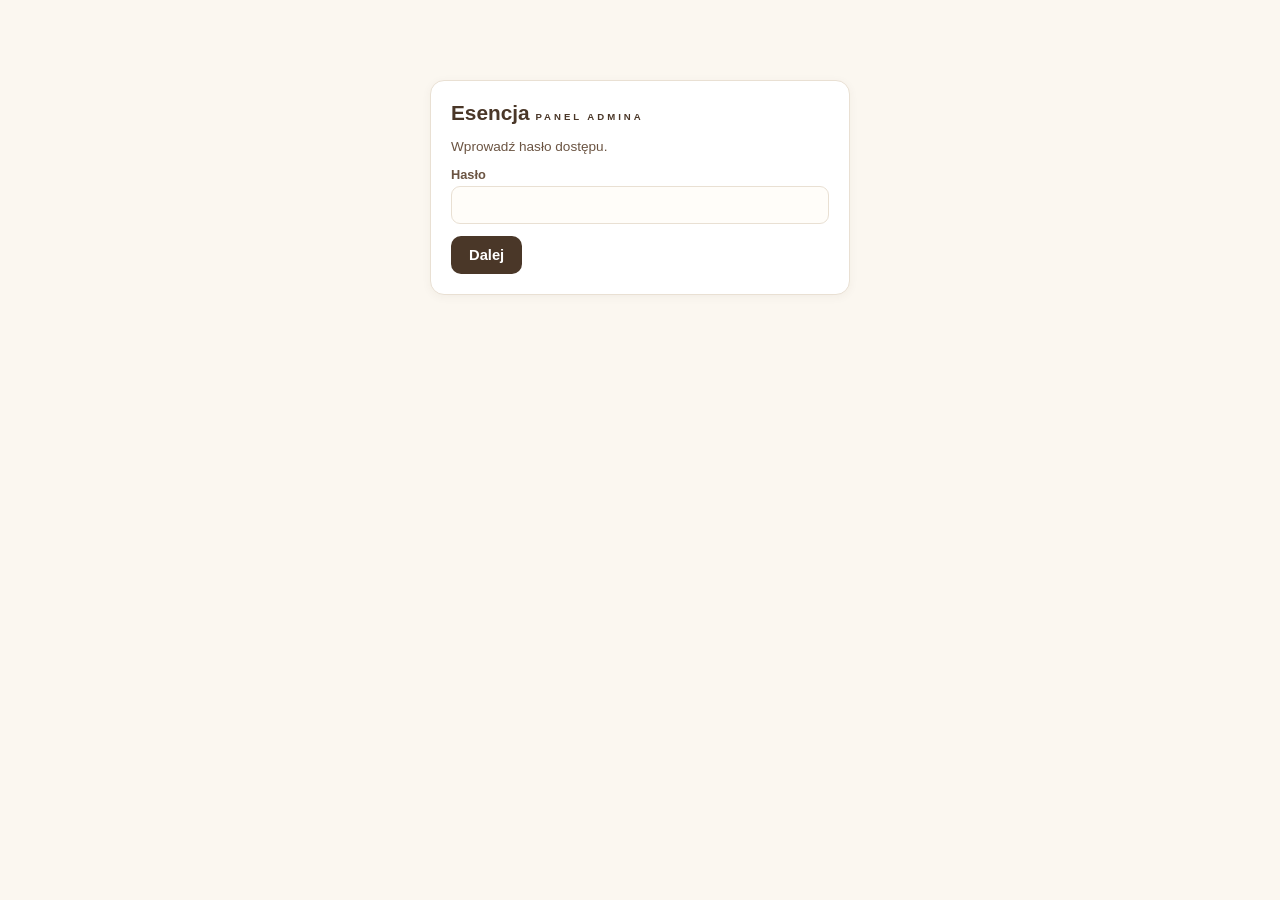
==== admin/index.html @ be460c95 "Add /admin panel (product editor via GitHub token + password gate + orders/stats tabs); block /admin" ====
<!DOCTYPE html>
<html lang="pl">
<head>
<meta charset="UTF-8">
<meta name="viewport" content="width=device-width, initial-scale=1">
<meta name="robots" content="noindex, nofollow">
<title>Panel administracyjny — Esencja Pet Care</title>
<style>
  :root{--cream:#FBF7F0;--card:#fff;--brown:#4A3728;--brown2:#6b5442;--line:#e9e0d3;--accent:#8a6d4f;--ok:#2e7d52;--bad:#b3402f;}
  *{box-sizing:border-box}
  body{margin:0;font-family:-apple-system,Segoe UI,Roboto,Lato,sans-serif;background:var(--cream);color:var(--brown);}
  header{background:var(--brown);color:#fff;padding:14px 22px;display:flex;align-items:center;gap:16px;flex-wrap:wrap}
  header .logo{font-weight:800;font-size:1.15rem;letter-spacing:.5px}
  header .logo small{display:block;font-size:.6rem;letter-spacing:3px;opacity:.8}
  .tabs{display:flex;gap:6px;flex-wrap:wrap;margin-left:auto}
  .tabs button{background:transparent;color:#fff;border:1px solid rgba(255,255,255,.3);padding:8px 14px;border-radius:8px;cursor:pointer;font-size:.9rem}
  .tabs button.active{background:#fff;color:var(--brown);font-weight:700}
  main{max-width:1080px;margin:24px auto;padding:0 18px}
  .card{background:var(--card);border:1px solid var(--line);border-radius:14px;padding:20px;margin-bottom:18px;box-shadow:0 2px 10px rgba(74,55,40,.05)}
  h1{font-size:1.4rem;margin:.2em 0}
  h2{font-size:1.15rem;margin:.2em 0 .6em}
  label{display:block;font-size:.8rem;font-weight:700;margin:10px 0 4px;color:var(--brown2)}
  input,textarea,select{width:100%;padding:10px 12px;border:1px solid var(--line);border-radius:9px;font-size:.92rem;font-family:inherit;background:#fffdf9}
  textarea{resize:vertical}
  .btn{background:var(--brown);color:#fff;border:0;padding:11px 18px;border-radius:10px;cursor:pointer;font-weight:700;font-size:.92rem}
  .btn.sec{background:#fff;color:var(--brown);border:1px solid var(--brown)}
  .btn.bad{background:var(--bad)}
  .btn.sm{padding:7px 12px;font-size:.82rem}
  .btn:disabled{opacity:.5;cursor:default}
  .row{display:flex;gap:10px;flex-wrap:wrap;align-items:center}
  .grid2{display:grid;grid-template-columns:1fr 1fr;gap:12px}
  .muted{color:var(--brown2);font-size:.85rem}
  .plist{display:grid;grid-template-columns:repeat(auto-fill,minmax(300px,1fr));gap:12px;margin-top:12px}
  .pitem{border:1px solid var(--line);border-radius:12px;padding:12px;display:flex;gap:12px;background:#fffdf9}
  .pitem img{width:64px;height:64px;object-fit:cover;border-radius:8px;background:#f0e9dd}
  .pitem .pname{font-weight:700}
  .pill{display:inline-block;font-size:.7rem;background:#efe7d9;color:var(--brown2);padding:2px 8px;border-radius:20px;margin-right:4px}
  .toast{position:fixed;bottom:20px;left:50%;transform:translateX(-50%);background:var(--brown);color:#fff;padding:12px 18px;border-radius:10px;opacity:0;transition:.3s;pointer-events:none;max-width:90%;z-index:99}
  .toast.show{opacity:1}
  .toast.bad{background:var(--bad)}
  .modal{position:fixed;inset:0;background:rgba(40,28,18,.55);display:none;align-items:flex-start;justify-content:center;padding:24px;overflow:auto;z-index:50}
  .modal.show{display:flex}
  .modal .card{max-width:640px;width:100%;margin-top:20px}
  iframe{width:100%;height:640px;border:1px solid var(--line);border-radius:12px;background:#fff}
  code{background:#efe7d9;padding:2px 6px;border-radius:5px;font-size:.85rem}
  .hidden{display:none}
  ol{padding-left:20px}li{margin:6px 0}
</style>
</head>
<body>

<!-- ===== GATE ===== -->
<div id="gate" class="card" style="max-width:420px;margin:80px auto">
  <div class="logo" style="color:var(--brown);font-weight:800;font-size:1.3rem">Esencja <small style="letter-spacing:3px;font-size:.6rem">PANEL ADMINA</small></div>
  <p class="muted">Wprowadź hasło dostępu.</p>
  <label>Hasło</label>
  <input id="gatePw" type="password" onkeydown="if(event.key==='Enter')doGate()" autocomplete="off">
  <div class="row" style="margin-top:12px"><button class="btn" onclick="doGate()">Dalej</button><span class="muted" id="gateMsg"></span></div>
</div>

<!-- ===== LOGIN ===== -->
<div id="login" class="card hidden" style="max-width:520px;margin:60px auto">
  <div class="logo" style="color:var(--brown);font-weight:800;font-size:1.3rem">Esencja <small style="letter-spacing:3px;font-size:.6rem">PANEL ADMINA</small></div>
  <p class="muted">Zaloguj się swoim tokenem GitHub, aby zarządzać produktami. Token zapisuje się tylko w tej przeglądarce.</p>
  <label>GitHub token</label>
  <input id="tokenInput" type="password" placeholder="github_pat_..." autocomplete="off">
  <div class="row" style="margin-top:12px">
    <button class="btn" onclick="doLogin()">Zaloguj</button>
    <span class="muted" id="loginMsg"></span>
  </div>
  <details style="margin-top:14px"><summary class="muted" style="cursor:pointer">Jak utworzyć token?</summary>
    <ol class="muted">
      <li>GitHub → Settings → Developer settings → <b>Fine-grained tokens</b> → Generate new token.</li>
      <li>Repository access → Only select repositories → <b>hedinrakot89/esencjapetcare</b>.</li>
      <li>Permissions → Repository → <b>Contents: Read and write</b>.</li>
      <li>Skopiuj token i wklej powyżej.</li>
    </ol>
  </details>
</div>

<!-- ===== APP ===== -->
<div id="app" class="hidden">
<header>
  <div class="logo">Esencja <small>PANEL ADMINA</small></div>
  <div class="tabs">
    <button data-tab="produkty" class="active" onclick="tab('produkty')">Produkty</button>
    <button data-tab="zamowienia" onclick="tab('zamowienia')">Zamówienia</button>
    <button data-tab="statystyka" onclick="tab('statystyka')">Statystyka</button>
    <button data-tab="ustawienia" onclick="tab('ustawienia')">Ustawienia</button>
    <button onclick="logout()">Wyloguj</button>
  </div>
</header>
<main>

  <!-- PRODUKTY -->
  <section id="tab-produkty">
    <div class="card">
      <div class="row" style="justify-content:space-between">
        <h1 style="margin:0">Produkty</h1>
        <div class="row">
          <button class="btn sec sm" onclick="loadProducts()">Odśwież z GitHub</button>
          <button class="btn sm" onclick="editProduct(null)">+ Dodaj produkt</button>
        </div>
      </div>
      <p class="muted" id="pStatus">Ładowanie…</p>
      <div id="pList" class="plist"></div>
      <div class="row" style="margin-top:16px">
        <button class="btn" id="publishBtn" onclick="publishProducts()">Opublikuj zmiany na stronie</button>
        <span class="muted">Zmiany trafiają na żywy sklep w ~1 minutę.</span>
      </div>
    </div>
  </section>

  <!-- ZAMÓWIENIA -->
  <section id="tab-zamowienia" class="hidden">
    <div class="card">
      <h1>Zamówienia i wiadomości</h1>
      <p class="muted">Wszystkie zgłoszenia z formularzy trafiają do arkusza Google. Wklej link do opublikowanego arkusza, aby zobaczyć listę tutaj.</p>
      <label>Link do arkusza Google (Publish to web / udostępniony)</label>
      <div class="row"><input id="sheetUrl" placeholder="https://docs.google.com/spreadsheets/d/.../pubhtml"><button class="btn sm" onclick="saveSheet()">Zapisz</button></div>
      <div id="sheetBox" style="margin-top:14px"></div>
    </div>
  </section>

  <!-- STATYSTYKA -->
  <section id="tab-statystyka" class="hidden">
    <div class="card">
      <h1>Statystyka odwiedzin</h1>
      <p class="muted">Licznik GoatCounter (darmowy). Wpisz swój kod (np. <code>esencjapetcare</code> z adresu esencjapetcare.goatcounter.com).</p>
      <label>Kod GoatCounter</label>
      <div class="row"><input id="gcCode" placeholder="esencjapetcare"><button class="btn sm" onclick="saveGC()">Zapisz</button></div>
      <div id="gcBox" style="margin-top:14px"></div>
    </div>
  </section>

  <!-- USTAWIENIA -->
  <section id="tab-ustawienia" class="hidden">
    <div class="card">
      <h1>Ustawienia</h1>
      <p class="muted">Repozytorium: <code>hedinrakot89/esencjapetcare</code> · gałąź <code>main</code></p>
      <p class="muted">Token jest przechowywany lokalnie w tej przeglądarce i nigdy nie trafia do kodu strony.</p>
      <button class="btn bad sm" onclick="logout()">Wyloguj i usuń token z tej przeglądarki</button>
    </div>
  </section>

</main>
</div>

<div id="toast" class="toast"></div>

<!-- EDIT MODAL -->
<div id="modal" class="modal">
  <div class="card">
    <h2 id="modalTitle">Produkt</h2>
    <div class="grid2">
      <div><label>ID (bez spacji)</label><input id="f_id"></div>
      <div><label>Kategoria</label>
        <select id="f_category">
          <option value="pielegnacja">Pielęgnacja łap i nosa</option>
          <option value="higiena">Higiena jamy ustnej</option>
          <option value="kapiel">Kąpiel</option>
          <option value="zestaw">Zestaw</option>
        </select>
      </div>
      <div><label>Nazwa (EN)</label><input id="f_name"></div>
      <div><label>Nazwa PL</label><input id="f_namePl"></div>
      <div><label>Cena (zł)</label><input id="f_price" type="number" step="0.01"></div>
      <div><label>Stara cena (opcjonalnie)</label><input id="f_oldPrice" type="number" step="0.01"></div>
      <div><label>Pojemność</label><input id="f_volume" placeholder="50 ml"></div>
      <div><label>Etykieta (badge)</label><input id="f_badge" placeholder="Bestseller / Nowość"></div>
      <div><label>Kolor etykiety</label>
        <select id="f_badgeClass"><option value="">domyślny (brąz)</option><option value="blue">niebieski</option><option value="green">zielony</option></select>
      </div>
      <div><label>Zdjęcie</label><input id="f_imgFile" type="file" accept="image/*"><input id="f_img" placeholder="assets/img/..." style="margin-top:6px"></div>
    </div>
    <img id="f_preview" src="" alt="" style="max-height:120px;border-radius:10px;margin-top:8px;display:none">
    <label>Krótki opis</label><textarea id="f_short" rows="2"></textarea>
    <label>Pełny opis</label><textarea id="f_long" rows="4"></textarea>
    <label>Cechy (jedna na linię)</label><textarea id="f_attrs" rows="3"></textarea>
    <label>Składniki</label><textarea id="f_ingredients" rows="3"></textarea>
    <label>Stosowanie</label><textarea id="f_usage" rows="3"></textarea>
    <div class="row" style="margin-top:14px;justify-content:space-between">
      <button class="btn sec" onclick="closeModal()">Anuluj</button>
      <button class="btn" id="saveProdBtn" onclick="saveProductForm()">Zapisz produkt</button>
    </div>
  </div>
</div>

<script>
const GH={owner:"hedinrakot89",repo:"esencjapetcare",branch:"main"};
let PRODUCTS=[], SHIP={free:149,cost:14.99}, productsSha=null, editIndex=-1;

function token(){return localStorage.getItem("epc_token")||"";}
function apiUrl(p){return "https://api.github.com/repos/"+GH.owner+"/"+GH.repo+"/"+p;}
function b64enc(s){return btoa(unescape(encodeURIComponent(s)));}
function b64dec(b){return decodeURIComponent(escape(atob((b||"").replace(/\n/g,""))));}
function toast(m,bad){const t=document.getElementById("toast");t.textContent=m;t.className="toast show"+(bad?" bad":"");clearTimeout(t._t);t._t=setTimeout(()=>t.className="toast",bad?4200:2600);}

async function ghGet(path){
  const r=await fetch(apiUrl("contents/"+path+"?ref="+GH.branch),{headers:{Authorization:"token "+token(),Accept:"application/vnd.github+json"}});
  if(!r.ok) throw new Error("GET "+path+" → "+r.status);
  return r.json();
}
async function ghPut(path,content,sha,msg,isB64){
  const body={message:msg,branch:GH.branch,content:isB64?content:b64enc(content)};
  if(sha)body.sha=sha;
  const r=await fetch(apiUrl("contents/"+path),{method:"PUT",headers:{Authorization:"token "+token(),Accept:"application/vnd.github+json","Content-Type":"application/json"},body:JSON.stringify(body)});
  if(!r.ok){throw new Error("PUT "+path+" → "+r.status+" "+(await r.text()).slice(0,200));}
  return r.json();
}

/* ---- login ---- */
async function doLogin(){
  const t=document.getElementById("tokenInput").value.trim();
  if(!t){document.getElementById("loginMsg").textContent="Wklej token.";return;}
  localStorage.setItem("epc_token",t);
  document.getElementById("loginMsg").textContent="Sprawdzam…";
  try{
    await ghGet("js/products.js");
    showApp();
  }catch(e){
    localStorage.removeItem("epc_token");
    document.getElementById("loginMsg").textContent="Token nieprawidłowy lub brak dostępu.";
  }
}
function logout(){localStorage.removeItem("epc_token");location.reload();}
function showApp(){document.getElementById("login").classList.add("hidden");document.getElementById("app").classList.remove("hidden");loadProducts();initConfig();}

/* ---- tabs ---- */
function tab(name){
  ["produkty","zamowienia","statystyka","ustawienia"].forEach(n=>{
    document.getElementById("tab-"+n).classList.toggle("hidden",n!==name);
  });
  document.querySelectorAll(".tabs button[data-tab]").forEach(b=>b.classList.toggle("active",b.dataset.tab===name));
}

/* ---- products ---- */
async function loadProducts(){
  document.getElementById("pStatus").textContent="Ładowanie…";
  try{
    const j=await ghGet("js/products.js");
    productsSha=j.sha;
    const text=b64dec(j.content);
    const out=new Function(text+"\nreturn {P:typeof PRODUCTS!=='undefined'?PRODUCTS:[],F:typeof FREE_SHIPPING_FROM!=='undefined'?FREE_SHIPPING_FROM:149,S:typeof SHIPPING_COST!=='undefined'?SHIPPING_COST:14.99};")();
    PRODUCTS=out.P||[];SHIP.free=out.F;SHIP.cost=out.S;
    renderList();
    document.getElementById("pStatus").textContent=PRODUCTS.length+" produktów.";
  }catch(e){document.getElementById("pStatus").textContent="Błąd: "+e.message;}
}
function renderList(){
  const el=document.getElementById("pList");
  el.innerHTML=PRODUCTS.map((p,i)=>`
    <div class="pitem">
      <img src="/${(p.img||'').replace(/^\//,'')}" onerror="this.style.visibility='hidden'">
      <div style="flex:1">
        <div class="pname">${esc(p.name||'')}</div>
        <div class="muted">${esc(p.namePl||'')}</div>
        <div style="margin:6px 0"><span class="pill">${esc(p.category||'')}</span>${p.badge?`<span class="pill">${esc(p.badge)}</span>`:''}<b>${(p.price||0).toFixed(2)} zł</b></div>
        <div class="row"><button class="btn sec sm" onclick="editProduct(${i})">Edytuj</button><button class="btn bad sm" onclick="delProduct(${i})">Usuń</button></div>
      </div>
    </div>`).join("");
}
function esc(s){return String(s).replace(/[&<>"]/g,c=>({'&':'&amp;','<':'&lt;','>':'&gt;','"':'&quot;'}[c]));}

function editProduct(i){
  editIndex=i;
  const p = i===null?{}:PRODUCTS[i];
  document.getElementById("modalTitle").textContent = i===null?"Nowy produkt":"Edytuj produkt";
  const g=id=>document.getElementById(id);
  g("f_id").value=p.id||"";g("f_category").value=p.category||"pielegnacja";g("f_name").value=p.name||"";g("f_namePl").value=p.namePl||"";
  g("f_price").value=p.price!=null?p.price:"";g("f_oldPrice").value=p.oldPrice!=null?p.oldPrice:"";g("f_volume").value=p.volume||"";
  g("f_badge").value=p.badge||"";g("f_badgeClass").value=p.badgeClass||"";g("f_img").value=p.img||"";
  g("f_short").value=p.short||"";g("f_long").value=p.long||"";g("f_attrs").value=(p.attrs||[]).join("\n");
  g("f_ingredients").value=p.ingredients||"";g("f_usage").value=p.usage||"";
  const pv=g("f_preview");if(p.img){pv.src="/"+p.img.replace(/^\//,'');pv.style.display="block";}else pv.style.display="none";
  document.getElementById("modal").classList.add("show");
}
function closeModal(){document.getElementById("modal").classList.remove("show");}

document.getElementById("f_imgFile").addEventListener("change",async e=>{
  const file=e.target.files[0];if(!file)return;
  toast("Wysyłanie zdjęcia…");
  try{
    const name=file.name.toLowerCase().replace(/[^a-z0-9.\-_]/g,"-");
    const path="assets/img/"+name;
    const b64=await new Promise((res,rej)=>{const r=new FileReader();r.onload=()=>res(r.result.split(",")[1]);r.onerror=rej;r.readAsDataURL(file);});
    let sha=null;try{sha=(await ghGet(path)).sha;}catch(_){}
    await ghPut(path,b64,sha,"admin: zdjęcie "+name,true);
    document.getElementById("f_img").value=path;
    const pv=document.getElementById("f_preview");pv.src="data:image/*;base64,"+b64;pv.style.display="block";
    toast("Zdjęcie wgrane ✓");
  }catch(err){toast("Błąd zdjęcia: "+err.message,true);}
});

function saveProductForm(){
  const g=id=>document.getElementById(id).value.trim();
  const id=g("f_id");if(!id){toast("Podaj ID",true);return;}
  const prod={
    id:id,name:g("f_name"),namePl:g("f_namePl"),category:g("f_category"),
    price:parseFloat(g("f_price"))||0,volume:g("f_volume"),
    badge:g("f_badge"),badgeClass:g("f_badgeClass"),img:g("f_img"),
    short:g("f_short"),long:g("f_long"),
    attrs:document.getElementById("f_attrs").value.split("\n").map(s=>s.trim()).filter(Boolean),
    ingredients:g("f_ingredients"),usage:g("f_usage")
  };
  const op=g("f_oldPrice");if(op)prod.oldPrice=parseFloat(op);
  if(editIndex===null)PRODUCTS.push(prod);else PRODUCTS[editIndex]=prod;
  closeModal();renderList();
  toast("Zapisano lokalnie. Kliknij „Opublikuj”, aby wysłać na stronę.");
}
function delProduct(i){
  if(!confirm("Usunąć produkt \""+PRODUCTS[i].name+"\"?"))return;
  PRODUCTS.splice(i,1);renderList();
  toast("Usunięto lokalnie. Kliknij „Opublikuj”.");
}
function generateJs(){
  return "// ===== Esencja Pet Care — katalog produktów =====\nconst PRODUCTS = "+JSON.stringify(PRODUCTS,null,2)+";\n\nconst FREE_SHIPPING_FROM = "+SHIP.free+"; // zł\nconst SHIPPING_COST = "+SHIP.cost+";    // zł\n";
}
async function publishProducts(){
  const btn=document.getElementById("publishBtn");btn.disabled=true;btn.textContent="Publikowanie…";
  try{
    const res=await ghPut("js/products.js",generateJs(),productsSha,"admin: aktualizacja produktów");
    productsSha=res.content.sha;
    toast("Opublikowano ✓ Strona odświeży się za ~1 min.");
  }catch(e){toast("Błąd publikacji: "+e.message,true);}
  btn.disabled=false;btn.textContent="Opublikuj zmiany na stronie";
}

/* ---- orders / stats config (local) ---- */
function initConfig(){
  const s=localStorage.getItem("epc_sheet");if(s){document.getElementById("sheetUrl").value=s;renderSheet(s);}
  const g=localStorage.getItem("epc_gc");if(g){document.getElementById("gcCode").value=g;renderGC(g);}
}
function saveSheet(){const u=document.getElementById("sheetUrl").value.trim();localStorage.setItem("epc_sheet",u);renderSheet(u);toast("Zapisano");}
function renderSheet(u){document.getElementById("sheetBox").innerHTML=u?('<iframe src="'+esc(u)+'"></iframe>'):'<p class="muted">Brak linku. Po skonfigurowaniu arkusza wklej link powyżej.</p>';}
function saveGC(){const c=document.getElementById("gcCode").value.trim().replace(/\..*$/,'');localStorage.setItem("epc_gc",c);renderGC(c);toast("Zapisano");}
function renderGC(c){document.getElementById("gcBox").innerHTML=c?('<p><a class="btn sm" target="_blank" href="https://'+esc(c)+'.goatcounter.com">Otwórz statystyki ↗</a></p><iframe src="https://'+esc(c)+'.goatcounter.com"></iframe>'):'<p class="muted">Brak kodu.</p>';}

/* ---- gate ---- */
const PW_HASH="cfefa0fece62f27a162bf04d24f17503d2eb54069e6a2f3a76118d9983356475";
async function sha256hex(str){const b=await crypto.subtle.digest("SHA-256",new TextEncoder().encode(str));return [...new Uint8Array(b)].map(x=>x.toString(16).padStart(2,"0")).join("");}
async function doGate(){const pw=document.getElementById("gatePw").value;if(await sha256hex(pw)===PW_HASH){localStorage.setItem("epc_unlocked","1");unlock();}else{document.getElementById("gateMsg").textContent="Nieprawidłowe hasło.";}}
function unlock(){document.getElementById("gate").classList.add("hidden");if(token()){document.getElementById("tokenInput").value=token();showApp();}else{document.getElementById("login").classList.remove("hidden");}}
/* ---- boot ---- */
if(localStorage.getItem("epc_unlocked")==="1"){unlock();}
</script>
</body>
</html>
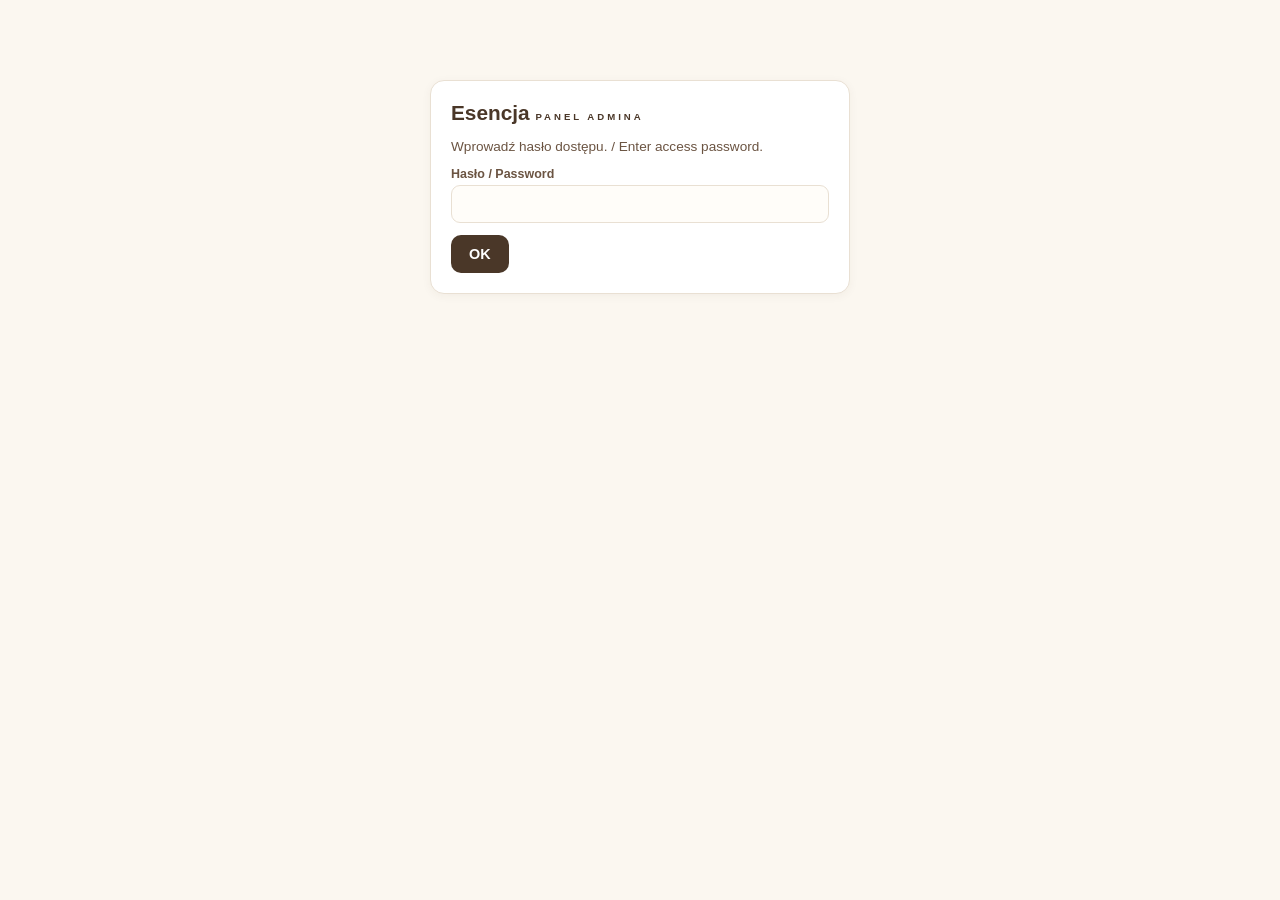
==== commit e32cfd38: "Admin v2: EN fields, shipping settings, reorder, hide, dashboard, categories, admin PL/EN" ====
--- a/admin/index.html
+++ b/admin/index.html
@@ -6,182 +6,183 @@
 <meta name="robots" content="noindex, nofollow">
 <title>Panel administracyjny — Esencja Pet Care</title>
 <style>
-  :root{--cream:#FBF7F0;--card:#fff;--brown:#4A3728;--brown2:#6b5442;--line:#e9e0d3;--accent:#8a6d4f;--ok:#2e7d52;--bad:#b3402f;}
+  :root{--cream:#FBF7F0;--card:#fff;--brown:#4A3728;--brown2:#6b5442;--line:#e9e0d3;--ok:#2e7d52;--bad:#b3402f;}
   *{box-sizing:border-box}
   body{margin:0;font-family:-apple-system,Segoe UI,Roboto,Lato,sans-serif;background:var(--cream);color:var(--brown);}
-  header{background:var(--brown);color:#fff;padding:14px 22px;display:flex;align-items:center;gap:16px;flex-wrap:wrap}
-  header .logo{font-weight:800;font-size:1.15rem;letter-spacing:.5px}
-  header .logo small{display:block;font-size:.6rem;letter-spacing:3px;opacity:.8}
+  header{background:var(--brown);color:#fff;padding:14px 22px;display:flex;align-items:center;gap:12px;flex-wrap:wrap}
+  header .logo{font-weight:800;font-size:1.1rem}
+  header .logo small{display:block;font-size:.58rem;letter-spacing:3px;opacity:.8}
   .tabs{display:flex;gap:6px;flex-wrap:wrap;margin-left:auto}
-  .tabs button{background:transparent;color:#fff;border:1px solid rgba(255,255,255,.3);padding:8px 14px;border-radius:8px;cursor:pointer;font-size:.9rem}
+  .tabs button{background:transparent;color:#fff;border:1px solid rgba(255,255,255,.3);padding:8px 13px;border-radius:8px;cursor:pointer;font-size:.88rem}
   .tabs button.active{background:#fff;color:var(--brown);font-weight:700}
-  main{max-width:1080px;margin:24px auto;padding:0 18px}
+  main{max-width:1080px;margin:22px auto;padding:0 18px}
   .card{background:var(--card);border:1px solid var(--line);border-radius:14px;padding:20px;margin-bottom:18px;box-shadow:0 2px 10px rgba(74,55,40,.05)}
-  h1{font-size:1.4rem;margin:.2em 0}
-  h2{font-size:1.15rem;margin:.2em 0 .6em}
-  label{display:block;font-size:.8rem;font-weight:700;margin:10px 0 4px;color:var(--brown2)}
+  h1{font-size:1.35rem;margin:.2em 0}h2{font-size:1.1rem;margin:.2em 0 .5em}
+  label{display:block;font-size:.78rem;font-weight:700;margin:10px 0 4px;color:var(--brown2)}
   input,textarea,select{width:100%;padding:10px 12px;border:1px solid var(--line);border-radius:9px;font-size:.92rem;font-family:inherit;background:#fffdf9}
   textarea{resize:vertical}
-  .btn{background:var(--brown);color:#fff;border:0;padding:11px 18px;border-radius:10px;cursor:pointer;font-weight:700;font-size:.92rem}
+  .btn{background:var(--brown);color:#fff;border:0;padding:11px 18px;border-radius:10px;cursor:pointer;font-weight:700;font-size:.9rem}
   .btn.sec{background:#fff;color:var(--brown);border:1px solid var(--brown)}
   .btn.bad{background:var(--bad)}
-  .btn.sm{padding:7px 12px;font-size:.82rem}
+  .btn.sm{padding:6px 11px;font-size:.8rem}
   .btn:disabled{opacity:.5;cursor:default}
-  .row{display:flex;gap:10px;flex-wrap:wrap;align-items:center}
+  .row{display:flex;gap:8px;flex-wrap:wrap;align-items:center}
   .grid2{display:grid;grid-template-columns:1fr 1fr;gap:12px}
   .muted{color:var(--brown2);font-size:.85rem}
-  .plist{display:grid;grid-template-columns:repeat(auto-fill,minmax(300px,1fr));gap:12px;margin-top:12px}
-  .pitem{border:1px solid var(--line);border-radius:12px;padding:12px;display:flex;gap:12px;background:#fffdf9}
-  .pitem img{width:64px;height:64px;object-fit:cover;border-radius:8px;background:#f0e9dd}
+  .dash{display:grid;grid-template-columns:repeat(auto-fill,minmax(160px,1fr));gap:12px}
+  .stat{border:1px solid var(--line);border-radius:12px;padding:16px;background:#fffdf9}
+  .stat b{display:block;font-size:1.8rem}
+  .plist{display:flex;flex-direction:column;gap:10px;margin-top:12px}
+  .pitem{border:1px solid var(--line);border-radius:12px;padding:12px;display:flex;gap:12px;background:#fffdf9;align-items:center}
+  .pitem img{width:56px;height:56px;object-fit:cover;border-radius:8px;background:#f0e9dd}
   .pitem .pname{font-weight:700}
-  .pill{display:inline-block;font-size:.7rem;background:#efe7d9;color:var(--brown2);padding:2px 8px;border-radius:20px;margin-right:4px}
+  .pill{display:inline-block;font-size:.68rem;background:#efe7d9;color:var(--brown2);padding:2px 8px;border-radius:20px;margin-right:4px}
   .toast{position:fixed;bottom:20px;left:50%;transform:translateX(-50%);background:var(--brown);color:#fff;padding:12px 18px;border-radius:10px;opacity:0;transition:.3s;pointer-events:none;max-width:90%;z-index:99}
-  .toast.show{opacity:1}
-  .toast.bad{background:var(--bad)}
+  .toast.show{opacity:1}.toast.bad{background:var(--bad)}
   .modal{position:fixed;inset:0;background:rgba(40,28,18,.55);display:none;align-items:flex-start;justify-content:center;padding:24px;overflow:auto;z-index:50}
-  .modal.show{display:flex}
-  .modal .card{max-width:640px;width:100%;margin-top:20px}
-  iframe{width:100%;height:640px;border:1px solid var(--line);border-radius:12px;background:#fff}
+  .modal.show{display:flex}.modal .card{max-width:660px;width:100%;margin-top:16px}
+  iframe{width:100%;height:600px;border:1px solid var(--line);border-radius:12px;background:#fff}
   code{background:#efe7d9;padding:2px 6px;border-radius:5px;font-size:.85rem}
   .hidden{display:none}
-  ol{padding-left:20px}li{margin:6px 0}
+  .sechead{font-weight:800;color:var(--brown2);border-top:1px dashed var(--line);margin-top:16px;padding-top:12px}
 </style>
 </head>
 <body>
 
-<!-- ===== GATE ===== -->
 <div id="gate" class="card" style="max-width:420px;margin:80px auto">
   <div class="logo" style="color:var(--brown);font-weight:800;font-size:1.3rem">Esencja <small style="letter-spacing:3px;font-size:.6rem">PANEL ADMINA</small></div>
-  <p class="muted">Wprowadź hasło dostępu.</p>
-  <label>Hasło</label>
+  <p class="muted" id="gateHint">Wprowadź hasło dostępu. / Enter access password.</p>
+  <label>Hasło / Password</label>
   <input id="gatePw" type="password" onkeydown="if(event.key==='Enter')doGate()" autocomplete="off">
-  <div class="row" style="margin-top:12px"><button class="btn" onclick="doGate()">Dalej</button><span class="muted" id="gateMsg"></span></div>
+  <div class="row" style="margin-top:12px"><button class="btn" onclick="doGate()">OK</button><span class="muted" id="gateMsg"></span></div>
 </div>
 
-<!-- ===== LOGIN ===== -->
-<div id="login" class="card hidden" style="max-width:520px;margin:60px auto">
-  <div class="logo" style="color:var(--brown);font-weight:800;font-size:1.3rem">Esencja <small style="letter-spacing:3px;font-size:.6rem">PANEL ADMINA</small></div>
-  <p class="muted">Zaloguj się swoim tokenem GitHub, aby zarządzać produktami. Token zapisuje się tylko w tej przeglądarce.</p>
-  <label>GitHub token</label>
-  <input id="tokenInput" type="password" placeholder="github_pat_..." autocomplete="off">
-  <div class="row" style="margin-top:12px">
-    <button class="btn" onclick="doLogin()">Zaloguj</button>
-    <span class="muted" id="loginMsg"></span>
-  </div>
-  <details style="margin-top:14px"><summary class="muted" style="cursor:pointer">Jak utworzyć token?</summary>
-    <ol class="muted">
-      <li>GitHub → Settings → Developer settings → <b>Fine-grained tokens</b> → Generate new token.</li>
-      <li>Repository access → Only select repositories → <b>hedinrakot89/esencjapetcare</b>.</li>
-      <li>Permissions → Repository → <b>Contents: Read and write</b>.</li>
-      <li>Skopiuj token i wklej powyżej.</li>
-    </ol>
-  </details>
-</div>
-
-<!-- ===== APP ===== -->
 <div id="app" class="hidden">
 <header>
   <div class="logo">Esencja <small>PANEL ADMINA</small></div>
   <div class="tabs">
-    <button data-tab="produkty" class="active" onclick="tab('produkty')">Produkty</button>
-    <button data-tab="zamowienia" onclick="tab('zamowienia')">Zamówienia</button>
-    <button data-tab="statystyka" onclick="tab('statystyka')">Statystyka</button>
-    <button data-tab="ustawienia" onclick="tab('ustawienia')">Ustawienia</button>
-    <button onclick="logout()">Wyloguj</button>
+    <button data-tab="dashboard" class="active" onclick="tab('dashboard')" id="tb_dashboard"></button>
+    <button data-tab="produkty" onclick="tab('produkty')" id="tb_produkty"></button>
+    <button data-tab="dostawa" onclick="tab('dostawa')" id="tb_dostawa"></button>
+    <button data-tab="zamowienia" onclick="tab('zamowienia')" id="tb_zamowienia"></button>
+    <button data-tab="statystyka" onclick="tab('statystyka')" id="tb_statystyka"></button>
+    <button data-tab="ustawienia" onclick="tab('ustawienia')" id="tb_ustawienia"></button>
+    <button onclick="toggleAdminLang()" id="tb_lang" title="PL/EN"></button>
+    <button onclick="logout()" id="tb_logout"></button>
   </div>
 </header>
 <main>
-
-  <!-- PRODUKTY -->
-  <section id="tab-produkty">
+  <section id="tab-dashboard">
+    <div class="card"><h1 id="h_dash"></h1><div class="dash" id="dashBox"></div></div>
+  </section>
+
+  <section id="tab-produkty" class="hidden">
     <div class="card">
       <div class="row" style="justify-content:space-between">
-        <h1 style="margin:0">Produkty</h1>
+        <h1 style="margin:0" id="h_prod"></h1>
         <div class="row">
-          <button class="btn sec sm" onclick="loadProducts()">Odśwież z GitHub</button>
-          <button class="btn sm" onclick="editProduct(null)">+ Dodaj produkt</button>
+          <button class="btn sec sm" onclick="loadProducts()" id="b_refresh"></button>
+          <button class="btn sm" onclick="editProduct(null)" id="b_add"></button>
         </div>
       </div>
-      <p class="muted" id="pStatus">Ładowanie…</p>
+      <p class="muted" id="pStatus"></p>
       <div id="pList" class="plist"></div>
       <div class="row" style="margin-top:16px">
-        <button class="btn" id="publishBtn" onclick="publishProducts()">Opublikuj zmiany na stronie</button>
-        <span class="muted">Zmiany trafiają na żywy sklep w ~1 minutę.</span>
-      </div>
-    </div>
-  </section>
-
-  <!-- ZAMÓWIENIA -->
+        <button class="btn" id="publishBtn" onclick="publishAll()"></button>
+        <span class="muted" id="publishHint"></span>
+      </div>
+    </div>
+  </section>
+
+  <section id="tab-dostawa" class="hidden">
+    <div class="card">
+      <h1 id="h_ship"></h1>
+      <div class="grid2">
+        <div><label id="l_free"></label><input id="s_free" type="number" step="1"></div>
+        <div><label id="l_cost"></label><input id="s_cost" type="number" step="0.01"></div>
+      </div>
+      <div class="row" style="margin-top:14px"><button class="btn" onclick="saveShipping()" id="b_shipsave"></button></div>
+    </div>
+  </section>
+
   <section id="tab-zamowienia" class="hidden">
     <div class="card">
-      <h1>Zamówienia i wiadomości</h1>
-      <p class="muted">Wszystkie zgłoszenia z formularzy trafiają do arkusza Google. Wklej link do opublikowanego arkusza, aby zobaczyć listę tutaj.</p>
-      <label>Link do arkusza Google (Publish to web / udostępniony)</label>
-      <div class="row"><input id="sheetUrl" placeholder="https://docs.google.com/spreadsheets/d/.../pubhtml"><button class="btn sm" onclick="saveSheet()">Zapisz</button></div>
+      <h1 id="h_orders"></h1>
+      <p class="muted" id="p_orders"></p>
+      <label id="l_sheet"></label>
+      <div class="row"><input id="sheetUrl" placeholder="https://docs.google.com/spreadsheets/d/.../pubhtml"><button class="btn sm" onclick="saveSheet()" id="b_sheet"></button></div>
       <div id="sheetBox" style="margin-top:14px"></div>
     </div>
   </section>
 
-  <!-- STATYSTYKA -->
   <section id="tab-statystyka" class="hidden">
     <div class="card">
-      <h1>Statystyka odwiedzin</h1>
-      <p class="muted">Licznik GoatCounter (darmowy). Wpisz swój kod (np. <code>esencjapetcare</code> z adresu esencjapetcare.goatcounter.com).</p>
-      <label>Kod GoatCounter</label>
-      <div class="row"><input id="gcCode" placeholder="esencjapetcare"><button class="btn sm" onclick="saveGC()">Zapisz</button></div>
+      <h1 id="h_stats"></h1>
+      <p class="muted" id="p_stats"></p>
+      <label id="l_gc"></label>
+      <div class="row"><input id="gcCode" placeholder="esencjapetcare"><button class="btn sm" onclick="saveGC()" id="b_gc"></button></div>
       <div id="gcBox" style="margin-top:14px"></div>
     </div>
   </section>
 
-  <!-- USTAWIENIA -->
   <section id="tab-ustawienia" class="hidden">
     <div class="card">
-      <h1>Ustawienia</h1>
-      <p class="muted">Repozytorium: <code>hedinrakot89/esencjapetcare</code> · gałąź <code>main</code></p>
-      <p class="muted">Token jest przechowywany lokalnie w tej przeglądarce i nigdy nie trafia do kodu strony.</p>
-      <button class="btn bad sm" onclick="logout()">Wyloguj i usuń token z tej przeglądarki</button>
-    </div>
-  </section>
-
+      <h1 id="h_set"></h1>
+      <p class="muted">Repozytorium / Repo: <code>hedinrakot89/esencjapetcare</code> · <code>main</code></p>
+      <p class="muted" id="p_set"></p>
+      <button class="btn bad sm" onclick="logout()" id="b_logout2"></button>
+    </div>
+  </section>
 </main>
 </div>
 
 <div id="toast" class="toast"></div>
 
-<!-- EDIT MODAL -->
 <div id="modal" class="modal">
   <div class="card">
-    <h2 id="modalTitle">Produkt</h2>
+    <h2 id="modalTitle"></h2>
     <div class="grid2">
-      <div><label>ID (bez spacji)</label><input id="f_id"></div>
-      <div><label>Kategoria</label>
+      <div><label>ID</label><input id="f_id"></div>
+      <div><label id="l_cat"></label>
         <select id="f_category">
-          <option value="pielegnacja">Pielęgnacja łap i nosa</option>
-          <option value="higiena">Higiena jamy ustnej</option>
-          <option value="kapiel">Kąpiel</option>
-          <option value="zestaw">Zestaw</option>
+          <option value="pielegnacja">Pielęgnacja łap i nosa / Paw & nose care</option>
+          <option value="higiena">Higiena jamy ustnej / Oral hygiene</option>
+          <option value="kapiel">Kąpiel / Bath</option>
+          <option value="zestawy">Zestawy / Bundles</option>
         </select>
       </div>
-      <div><label>Nazwa (EN)</label><input id="f_name"></div>
-      <div><label>Nazwa PL</label><input id="f_namePl"></div>
-      <div><label>Cena (zł)</label><input id="f_price" type="number" step="0.01"></div>
-      <div><label>Stara cena (opcjonalnie)</label><input id="f_oldPrice" type="number" step="0.01"></div>
-      <div><label>Pojemność</label><input id="f_volume" placeholder="50 ml"></div>
-      <div><label>Etykieta (badge)</label><input id="f_badge" placeholder="Bestseller / Nowość"></div>
-      <div><label>Kolor etykiety</label>
-        <select id="f_badgeClass"><option value="">domyślny (brąz)</option><option value="blue">niebieski</option><option value="green">zielony</option></select>
-      </div>
-      <div><label>Zdjęcie</label><input id="f_imgFile" type="file" accept="image/*"><input id="f_img" placeholder="assets/img/..." style="margin-top:6px"></div>
-    </div>
-    <img id="f_preview" src="" alt="" style="max-height:120px;border-radius:10px;margin-top:8px;display:none">
-    <label>Krótki opis</label><textarea id="f_short" rows="2"></textarea>
-    <label>Pełny opis</label><textarea id="f_long" rows="4"></textarea>
-    <label>Cechy (jedna na linię)</label><textarea id="f_attrs" rows="3"></textarea>
-    <label>Składniki</label><textarea id="f_ingredients" rows="3"></textarea>
-    <label>Stosowanie</label><textarea id="f_usage" rows="3"></textarea>
+      <div><label>Nazwa / Name</label><input id="f_name"></div>
+      <div><label id="l_price"></label><input id="f_price" type="number" step="0.01"></div>
+      <div><label id="l_oldprice"></label><input id="f_oldPrice" type="number" step="0.01"></div>
+      <div><label id="l_vol"></label><input id="f_volume" placeholder="50 ml"></div>
+      <div><label id="l_badge"></label><input id="f_badge"></div>
+      <div><label id="l_badgecolor"></label>
+        <select id="f_badgeClass"><option value="">brąz / brown</option><option value="blue">niebieski / blue</option><option value="green">zielony / green</option></select>
+      </div>
+      <div><label id="l_photo"></label><input id="f_imgFile" type="file" accept="image/*"><input id="f_img" placeholder="assets/img/..." style="margin-top:6px"></div>
+      <div><label style="margin-top:26px"><input type="checkbox" id="f_hidden" style="width:auto"> <span id="l_hidden"></span></label></div>
+    </div>
+    <img id="f_preview" src="" alt="" style="max-height:110px;border-radius:10px;margin-top:8px;display:none">
+
+    <div class="sechead">Polski / Polish</div>
+    <label id="l_subpl"></label><input id="f_namePl">
+    <label id="l_shortpl"></label><textarea id="f_short" rows="2"></textarea>
+    <label id="l_longpl"></label><textarea id="f_long" rows="4"></textarea>
+    <label id="l_attrspl"></label><textarea id="f_attrs" rows="3"></textarea>
+    <label id="l_ingpl"></label><textarea id="f_ingredients" rows="3"></textarea>
+    <label id="l_usepl"></label><textarea id="f_usage" rows="3"></textarea>
+
+    <div class="sechead">English</div>
+    <label id="l_suben"></label><input id="f_subEn">
+    <label id="l_shorten"></label><textarea id="f_shortEn" rows="2"></textarea>
+    <label id="l_longen"></label><textarea id="f_longEn" rows="4"></textarea>
+    <label id="l_attrsen"></label><textarea id="f_attrsEn" rows="3"></textarea>
+    <label id="l_ingen"></label><textarea id="f_ingredientsEn" rows="3"></textarea>
+    <label id="l_useen"></label><textarea id="f_usageEn" rows="3"></textarea>
+
     <div class="row" style="margin-top:14px;justify-content:space-between">
-      <button class="btn sec" onclick="closeModal()">Anuluj</button>
-      <button class="btn" id="saveProdBtn" onclick="saveProductForm()">Zapisz produkt</button>
+      <button class="btn sec" onclick="closeModal()" id="b_cancel"></button>
+      <button class="btn" onclick="saveProductForm()" id="b_saveprod"></button>
     </div>
   </div>
 </div>
@@ -189,160 +190,114 @@
 <script>
 const GH={owner:"hedinrakot89",repo:"esencjapetcare",branch:"main"};
 let PRODUCTS=[], SHIP={free:149,cost:14.99}, productsSha=null, editIndex=-1;
+let AL=localStorage.getItem("epc_admin_lang")||"pl";
+function t(pl,en){return AL==="en"?en:pl;}
+function toggleAdminLang(){localStorage.setItem("epc_admin_lang",AL==="en"?"pl":"en");location.reload();}
 
 function token(){return localStorage.getItem("epc_token")||"";}
 function apiUrl(p){return "https://api.github.com/repos/"+GH.owner+"/"+GH.repo+"/"+p;}
 function b64enc(s){return btoa(unescape(encodeURIComponent(s)));}
 function b64dec(b){return decodeURIComponent(escape(atob((b||"").replace(/\n/g,""))));}
-function toast(m,bad){const t=document.getElementById("toast");t.textContent=m;t.className="toast show"+(bad?" bad":"");clearTimeout(t._t);t._t=setTimeout(()=>t.className="toast",bad?4200:2600);}
-
-async function ghGet(path){
-  const r=await fetch(apiUrl("contents/"+path+"?ref="+GH.branch),{headers:{Authorization:"token "+token(),Accept:"application/vnd.github+json"}});
-  if(!r.ok) throw new Error("GET "+path+" → "+r.status);
-  return r.json();
+function esc(s){return String(s).replace(/[&<>"]/g,c=>({'&':'&amp;','<':'&lt;','>':'&gt;','"':'&quot;'}[c]));}
+function toast(m,bad){const el=document.getElementById("toast");el.textContent=m;el.className="toast show"+(bad?" bad":"");clearTimeout(el._t);el._t=setTimeout(()=>el.className="toast",bad?4200:2600);}
+
+async function ghGet(path){const r=await fetch(apiUrl("contents/"+path+"?ref="+GH.branch),{headers:{Authorization:"token "+token(),Accept:"application/vnd.github+json"}});if(!r.ok)throw new Error("GET "+path+" "+r.status);return r.json();}
+async function ghPut(path,content,sha,msg,isB64){const body={message:msg,branch:GH.branch,content:isB64?content:b64enc(content)};if(sha)body.sha=sha;const r=await fetch(apiUrl("contents/"+path),{method:"PUT",headers:{Authorization:"token "+token(),Accept:"application/vnd.github+json","Content-Type":"application/json"},body:JSON.stringify(body)});if(!r.ok)throw new Error("PUT "+path+" "+r.status+" "+(await r.text()).slice(0,180));return r.json();}
+
+/* gate */
+const ENC={salt:"pNoXxr8031OTjLzGU9yFMg==",iv:"hvCY8yxqhCbpicN2",ct:"wnrxPaUlF8M/6qEPLbZWmDWACbbexNv61q1X0TtIhegRBU394u4E6XR+/+GFcT0OdQ/OZ8fPGZg=",iter:200000};
+function b64b(x){return Uint8Array.from(atob(x),c=>c.charCodeAt(0));}
+async function decryptToken(pw){const bk=await crypto.subtle.importKey("raw",new TextEncoder().encode(pw),"PBKDF2",false,["deriveKey"]);const key=await crypto.subtle.deriveKey({name:"PBKDF2",salt:b64b(ENC.salt),iterations:ENC.iter,hash:"SHA-256"},bk,{name:"AES-GCM",length:256},false,["decrypt"]);const pt=await crypto.subtle.decrypt({name:"AES-GCM",iv:b64b(ENC.iv)},key,b64b(ENC.ct));return new TextDecoder().decode(pt);}
+async function doGate(){const pw=document.getElementById("gatePw").value;const msg=document.getElementById("gateMsg");msg.textContent="...";try{const tok=await decryptToken(pw);localStorage.setItem("epc_token",tok);document.getElementById("gate").classList.add("hidden");showApp();}catch(e){msg.textContent=t("Nieprawidłowe hasło.","Wrong password.");}}
+function logout(){localStorage.removeItem("epc_token");location.reload();}
+function showApp(){document.getElementById("app").classList.remove("hidden");applyAdminLang();loadProducts();initConfig();renderDashboard();}
+
+/* labels */
+function applyAdminLang(){
+  const S={tb_dashboard:["Pulpit","Dashboard"],tb_produkty:["Produkty","Products"],tb_dostawa:["Dostawa","Shipping"],tb_zamowienia:["Zamówienia","Orders"],tb_statystyka:["Statystyka","Stats"],tb_ustawienia:["Ustawienia","Settings"],tb_lang:[ "EN","PL"],tb_logout:["Wyloguj","Log out"],
+  h_dash:["Pulpit","Dashboard"],h_prod:["Produkty","Products"],b_refresh:["Odśwież z GitHub","Refresh from GitHub"],b_add:["+ Dodaj produkt","+ Add product"],publishBtn:["Opublikuj zmiany na stronie","Publish changes to site"],publishHint:["Zmiany trafiają na żywy sklep w ~1 minutę.","Changes go live in ~1 minute."],
+  h_ship:["Ustawienia dostawy","Shipping settings"],l_free:["Darmowa dostawa od (zł)","Free shipping from (zł)"],l_cost:["Koszt dostawy (zł)","Shipping cost (zł)"],b_shipsave:["Zapisz i opublikuj","Save & publish"],
+  h_orders:["Zamówienia i wiadomości","Orders & messages"],p_orders:["Zgłoszenia z formularzy trafiają do arkusza Google. Wklej link do opublikowanego arkusza, aby widzieć listę tutaj.","Form submissions go to a Google Sheet. Paste the published sheet link to see the list here."],l_sheet:["Link do arkusza Google","Google Sheet link"],b_sheet:["Zapisz","Save"],
+  h_stats:["Statystyka odwiedzin","Visitor stats"],p_stats:["Darmowy licznik GoatCounter. Wpisz swój kod (np. esencjapetcare).","Free GoatCounter. Enter your code (e.g. esencjapetcare)."],l_gc:["Kod GoatCounter","GoatCounter code"],b_gc:["Zapisz","Save"],
+  h_set:["Ustawienia","Settings"],p_set:["Token jest szyfrowany hasłem i przechowywany lokalnie.","The token is password-encrypted and stored locally."],b_logout2:["Wyloguj z tej przeglądarki","Log out of this browser"],
+  modalTitle:["Produkt","Product"],l_cat:["Kategoria","Category"],l_price:["Cena (zł)","Price (zł)"],l_oldprice:["Stara cena (opc.)","Old price (opt.)"],l_vol:["Pojemność","Volume"],l_badge:["Etykieta","Badge"],l_badgecolor:["Kolor etykiety","Badge color"],l_photo:["Zdjęcie","Photo"],l_hidden:["Ukryj w sklepie","Hide in shop"],
+  l_subpl:["Podtytuł (PL)","Subtitle (PL)"],l_shortpl:["Krótki opis (PL)","Short (PL)"],l_longpl:["Pełny opis (PL)","Long (PL)"],l_attrspl:["Cechy — po linii (PL)","Features — per line (PL)"],l_ingpl:["Skład (PL)","Ingredients (PL)"],l_usepl:["Stosowanie (PL)","Usage (PL)"],
+  l_suben:["Subtitle (EN)","Subtitle (EN)"],l_shorten:["Short (EN)","Short (EN)"],l_longen:["Long (EN)","Long (EN)"],l_attrsen:["Features — per line (EN)","Features — per line (EN)"],l_ingen:["Ingredients (EN)","Ingredients (EN)"],l_useen:["Usage (EN)","Usage (EN)"],
+  b_cancel:["Anuluj","Cancel"],b_saveprod:["Zapisz produkt","Save product"]};
+  for(const id in S){const el=document.getElementById(id);if(el)el.textContent=t(S[id][0],S[id][1]);}
+  document.documentElement.lang=AL;
 }
-async function ghPut(path,content,sha,msg,isB64){
-  const body={message:msg,branch:GH.branch,content:isB64?content:b64enc(content)};
-  if(sha)body.sha=sha;
-  const r=await fetch(apiUrl("contents/"+path),{method:"PUT",headers:{Authorization:"token "+token(),Accept:"application/vnd.github+json","Content-Type":"application/json"},body:JSON.stringify(body)});
-  if(!r.ok){throw new Error("PUT "+path+" → "+r.status+" "+(await r.text()).slice(0,200));}
-  return r.json();
-}
-
-/* ---- login ---- */
-async function doLogin(){
-  const t=document.getElementById("tokenInput").value.trim();
-  if(!t){document.getElementById("loginMsg").textContent="Wklej token.";return;}
-  localStorage.setItem("epc_token",t);
-  document.getElementById("loginMsg").textContent="Sprawdzam…";
-  try{
-    await ghGet("js/products.js");
-    showApp();
-  }catch(e){
-    localStorage.removeItem("epc_token");
-    document.getElementById("loginMsg").textContent="Token nieprawidłowy lub brak dostępu.";
-  }
-}
-function logout(){localStorage.removeItem("epc_token");location.reload();}
-function showApp(){document.getElementById("login").classList.add("hidden");document.getElementById("app").classList.remove("hidden");loadProducts();initConfig();}
-
-/* ---- tabs ---- */
-function tab(name){
-  ["produkty","zamowienia","statystyka","ustawienia"].forEach(n=>{
-    document.getElementById("tab-"+n).classList.toggle("hidden",n!==name);
-  });
-  document.querySelectorAll(".tabs button[data-tab]").forEach(b=>b.classList.toggle("active",b.dataset.tab===name));
-}
-
-/* ---- products ---- */
-async function loadProducts(){
-  document.getElementById("pStatus").textContent="Ładowanie…";
-  try{
-    const j=await ghGet("js/products.js");
-    productsSha=j.sha;
-    const text=b64dec(j.content);
-    const out=new Function(text+"\nreturn {P:typeof PRODUCTS!=='undefined'?PRODUCTS:[],F:typeof FREE_SHIPPING_FROM!=='undefined'?FREE_SHIPPING_FROM:149,S:typeof SHIPPING_COST!=='undefined'?SHIPPING_COST:14.99};")();
-    PRODUCTS=out.P||[];SHIP.free=out.F;SHIP.cost=out.S;
-    renderList();
-    document.getElementById("pStatus").textContent=PRODUCTS.length+" produktów.";
-  }catch(e){document.getElementById("pStatus").textContent="Błąd: "+e.message;}
-}
-function renderList(){
-  const el=document.getElementById("pList");
-  el.innerHTML=PRODUCTS.map((p,i)=>`
-    <div class="pitem">
-      <img src="/${(p.img||'').replace(/^\//,'')}" onerror="this.style.visibility='hidden'">
-      <div style="flex:1">
-        <div class="pname">${esc(p.name||'')}</div>
-        <div class="muted">${esc(p.namePl||'')}</div>
-        <div style="margin:6px 0"><span class="pill">${esc(p.category||'')}</span>${p.badge?`<span class="pill">${esc(p.badge)}</span>`:''}<b>${(p.price||0).toFixed(2)} zł</b></div>
-        <div class="row"><button class="btn sec sm" onclick="editProduct(${i})">Edytuj</button><button class="btn bad sm" onclick="delProduct(${i})">Usuń</button></div>
-      </div>
-    </div>`).join("");
-}
-function esc(s){return String(s).replace(/[&<>"]/g,c=>({'&':'&amp;','<':'&lt;','>':'&gt;','"':'&quot;'}[c]));}
-
-function editProduct(i){
-  editIndex=i;
-  const p = i===null?{}:PRODUCTS[i];
-  document.getElementById("modalTitle").textContent = i===null?"Nowy produkt":"Edytuj produkt";
-  const g=id=>document.getElementById(id);
-  g("f_id").value=p.id||"";g("f_category").value=p.category||"pielegnacja";g("f_name").value=p.name||"";g("f_namePl").value=p.namePl||"";
-  g("f_price").value=p.price!=null?p.price:"";g("f_oldPrice").value=p.oldPrice!=null?p.oldPrice:"";g("f_volume").value=p.volume||"";
-  g("f_badge").value=p.badge||"";g("f_badgeClass").value=p.badgeClass||"";g("f_img").value=p.img||"";
-  g("f_short").value=p.short||"";g("f_long").value=p.long||"";g("f_attrs").value=(p.attrs||[]).join("\n");
-  g("f_ingredients").value=p.ingredients||"";g("f_usage").value=p.usage||"";
-  const pv=g("f_preview");if(p.img){pv.src="/"+p.img.replace(/^\//,'');pv.style.display="block";}else pv.style.display="none";
-  document.getElementById("modal").classList.add("show");
-}
+const CATS={pielegnacja:["Pielęgnacja łap i nosa","Paw & nose care"],higiena:["Higiena jamy ustnej","Oral hygiene"],kapiel:["Kąpiel","Bath"],zestawy:["Zestawy","Bundles"]};
+function catLabel(c){return CATS[c]?t(CATS[c][0],CATS[c][1]):(c||"");}
+
+function tab(name){["dashboard","produkty","dostawa","zamowienia","statystyka","ustawienia"].forEach(n=>document.getElementById("tab-"+n).classList.toggle("hidden",n!==name));document.querySelectorAll(".tabs button[data-tab]").forEach(b=>b.classList.toggle("active",b.dataset.tab===name));if(name==="dashboard")renderDashboard();}
+
+/* products */
+async function loadProducts(){document.getElementById("pStatus").textContent=t("Ładowanie…","Loading…");try{const j=await ghGet("js/products.js");productsSha=j.sha;const text=b64dec(j.content);const out=new Function(text+"\nreturn {P:typeof PRODUCTS!=='undefined'?PRODUCTS:[],F:typeof FREE_SHIPPING_FROM!=='undefined'?FREE_SHIPPING_FROM:149,S:typeof SHIPPING_COST!=='undefined'?SHIPPING_COST:14.99};")();PRODUCTS=out.P||[];SHIP.free=out.F;SHIP.cost=out.S;renderList();renderDashboard();fillShipping();document.getElementById("pStatus").textContent=PRODUCTS.length+" "+t("produktów","products");}catch(e){document.getElementById("pStatus").textContent="Błąd: "+e.message;}}
+function renderList(){document.getElementById("pList").innerHTML=PRODUCTS.map((p,i)=>`
+  <div class="pitem">
+    <img src="/${(p.img||'').replace(/^\//,'')}" onerror="this.style.visibility='hidden'">
+    <div style="flex:1">
+      <div class="pname">${esc(p.name||'')} ${p.hidden?'<span class="pill" style="background:#f3d9d3;color:#b3402f">'+t('ukryty','hidden')+'</span>':''}</div>
+      <div class="muted">${esc(p.namePl||'')}</div>
+      <div style="margin:6px 0"><span class="pill">${esc(catLabel(p.category))}</span>${p.badge?'<span class="pill">'+esc(p.badge)+'</span>':''}<b>${(p.price||0).toFixed(2)} zł</b></div>
+      <div class="row">
+        <button class="btn sec sm" onclick="moveP(${i},-1)">↑</button>
+        <button class="btn sec sm" onclick="moveP(${i},1)">↓</button>
+        <button class="btn sec sm" onclick="editProduct(${i})">${t('Edytuj','Edit')}</button>
+        <button class="btn sec sm" onclick="toggleHide(${i})">${p.hidden?t('Pokaż','Show'):t('Ukryj','Hide')}</button>
+        <button class="btn bad sm" onclick="delProduct(${i})">${t('Usuń','Delete')}</button>
+      </div>
+    </div>
+  </div>`).join("");}
+function moveP(i,d){const j=i+d;if(j<0||j>=PRODUCTS.length)return;const x=PRODUCTS[i];PRODUCTS[i]=PRODUCTS[j];PRODUCTS[j]=x;renderList();toast(t("Przesunięto. Nie zapomnij opublikować.","Moved. Remember to publish."));}
+function toggleHide(i){PRODUCTS[i].hidden=!PRODUCTS[i].hidden;renderList();renderDashboard();toast(t("Zmieniono widoczność. Opublikuj, aby zapisać.","Visibility changed. Publish to save."));}
+function delProduct(i){if(!confirm(t("Usunąć produkt","Delete product")+' "'+PRODUCTS[i].name+'"?'))return;PRODUCTS.splice(i,1);renderList();renderDashboard();toast(t("Usunięto lokalnie. Kliknij Opublikuj.","Deleted locally. Click Publish."));}
+
+function renderDashboard(){const box=document.getElementById("dashBox");if(!box)return;const total=PRODUCTS.length,hid=PRODUCTS.filter(p=>p.hidden).length,vis=total-hid;const byCat={};PRODUCTS.forEach(p=>byCat[p.category]=(byCat[p.category]||0)+1);const gc=localStorage.getItem("epc_gc"),sh=localStorage.getItem("epc_sheet");
+  let cards=`<div class="stat"><b>${total}</b>${t("produktów","products")}</div><div class="stat"><b>${vis}</b>${t("widocznych","visible")}</div><div class="stat"><b>${hid}</b>${t("ukrytych","hidden")}</div>`;
+  Object.keys(CATS).forEach(c=>{cards+=`<div class="stat"><b>${byCat[c]||0}</b>${catLabel(c)}</div>`;});
+  cards+=`<div class="stat"><b>${gc?'✓':'—'}</b>${t("statystyka","stats")} ${gc?'<a href="https://'+esc(gc)+'.goatcounter.com" target="_blank">↗</a>':''}</div>`;
+  cards+=`<div class="stat"><b>${sh?'✓':'—'}</b>${t("zamówienia","orders")}</div>`;
+  box.innerHTML=cards;}
+
+/* shipping */
+function fillShipping(){const f=document.getElementById("s_free"),c=document.getElementById("s_cost");if(f)f.value=SHIP.free;if(c)c.value=SHIP.cost;}
+async function saveShipping(){SHIP.free=parseFloat(document.getElementById("s_free").value)||0;SHIP.cost=parseFloat(document.getElementById("s_cost").value)||0;await publishAll();}
+
+/* image */
+document.getElementById("f_imgFile").addEventListener("change",async e=>{const file=e.target.files[0];if(!file)return;toast(t("Wysyłanie zdjęcia…","Uploading image…"));try{const name=file.name.toLowerCase().replace(/[^a-z0-9.\-_]/g,"-");const path="assets/img/"+name;const b64=await new Promise((res,rej)=>{const r=new FileReader();r.onload=()=>res(r.result.split(",")[1]);r.onerror=rej;r.readAsDataURL(file);});let sha=null;try{sha=(await ghGet(path)).sha;}catch(_){}await ghPut(path,b64,sha,"admin: image "+name,true);document.getElementById("f_img").value=path;const pv=document.getElementById("f_preview");pv.src="data:image/*;base64,"+b64;pv.style.display="block";toast(t("Zdjęcie wgrane ✓","Image uploaded ✓"));}catch(err){toast("Błąd: "+err.message,true);}});
+
+/* edit/save product */
+function gv(id){return document.getElementById(id).value.trim();}
+function editProduct(i){editIndex=i;const p=i===null?{}:PRODUCTS[i];const set=(id,v)=>document.getElementById(id).value=v||"";
+  document.getElementById("modalTitle").textContent=i===null?t("Nowy produkt","New product"):t("Edytuj produkt","Edit product");
+  set("f_id",p.id);document.getElementById("f_category").value=p.category||"pielegnacja";set("f_name",p.name);set("f_price",p.price!=null?p.price:"");set("f_oldPrice",p.oldPrice!=null?p.oldPrice:"");set("f_volume",p.volume);set("f_badge",p.badge);document.getElementById("f_badgeClass").value=p.badgeClass||"";set("f_img",p.img);document.getElementById("f_hidden").checked=!!p.hidden;
+  set("f_namePl",p.namePl);set("f_short",p.short);set("f_long",p.long);set("f_attrs",(p.attrs||[]).join("\n"));set("f_ingredients",p.ingredients);set("f_usage",p.usage);
+  set("f_subEn",p.subEn);set("f_shortEn",p.shortEn);set("f_longEn",p.longEn);set("f_attrsEn",(p.attrsEn||[]).join("\n"));set("f_ingredientsEn",p.ingredientsEn);set("f_usageEn",p.usageEn);
+  const pv=document.getElementById("f_preview");if(p.img){pv.src="/"+p.img.replace(/^\//,'');pv.style.display="block";}else pv.style.display="none";
+  document.getElementById("modal").classList.add("show");}
 function closeModal(){document.getElementById("modal").classList.remove("show");}
-
-document.getElementById("f_imgFile").addEventListener("change",async e=>{
-  const file=e.target.files[0];if(!file)return;
-  toast("Wysyłanie zdjęcia…");
-  try{
-    const name=file.name.toLowerCase().replace(/[^a-z0-9.\-_]/g,"-");
-    const path="assets/img/"+name;
-    const b64=await new Promise((res,rej)=>{const r=new FileReader();r.onload=()=>res(r.result.split(",")[1]);r.onerror=rej;r.readAsDataURL(file);});
-    let sha=null;try{sha=(await ghGet(path)).sha;}catch(_){}
-    await ghPut(path,b64,sha,"admin: zdjęcie "+name,true);
-    document.getElementById("f_img").value=path;
-    const pv=document.getElementById("f_preview");pv.src="data:image/*;base64,"+b64;pv.style.display="block";
-    toast("Zdjęcie wgrane ✓");
-  }catch(err){toast("Błąd zdjęcia: "+err.message,true);}
-});
-
-function saveProductForm(){
-  const g=id=>document.getElementById(id).value.trim();
-  const id=g("f_id");if(!id){toast("Podaj ID",true);return;}
-  const prod={
-    id:id,name:g("f_name"),namePl:g("f_namePl"),category:g("f_category"),
-    price:parseFloat(g("f_price"))||0,volume:g("f_volume"),
-    badge:g("f_badge"),badgeClass:g("f_badgeClass"),img:g("f_img"),
-    short:g("f_short"),long:g("f_long"),
-    attrs:document.getElementById("f_attrs").value.split("\n").map(s=>s.trim()).filter(Boolean),
-    ingredients:g("f_ingredients"),usage:g("f_usage")
-  };
-  const op=g("f_oldPrice");if(op)prod.oldPrice=parseFloat(op);
+function saveProductForm(){const id=gv("f_id");if(!id){toast("ID?",true);return;}
+  const prod={id:id,name:gv("f_name"),namePl:gv("f_namePl"),category:document.getElementById("f_category").value,price:parseFloat(gv("f_price"))||0,volume:gv("f_volume"),badge:gv("f_badge"),badgeClass:document.getElementById("f_badgeClass").value,img:gv("f_img"),short:gv("f_short"),long:gv("f_long"),attrs:document.getElementById("f_attrs").value.split("\n").map(s=>s.trim()).filter(Boolean),ingredients:gv("f_ingredients"),usage:gv("f_usage")};
+  const op=gv("f_oldPrice");if(op)prod.oldPrice=parseFloat(op);
+  if(document.getElementById("f_hidden").checked)prod.hidden=true;
+  const se=gv("f_subEn");if(se)prod.subEn=se;const sh=gv("f_shortEn");if(sh)prod.shortEn=sh;const lo=gv("f_longEn");if(lo)prod.longEn=lo;const ae=document.getElementById("f_attrsEn").value.split("\n").map(s=>s.trim()).filter(Boolean);if(ae.length)prod.attrsEn=ae;const ie=gv("f_ingredientsEn");if(ie)prod.ingredientsEn=ie;const ue=gv("f_usageEn");if(ue)prod.usageEn=ue;
   if(editIndex===null)PRODUCTS.push(prod);else PRODUCTS[editIndex]=prod;
-  closeModal();renderList();
-  toast("Zapisano lokalnie. Kliknij „Opublikuj”, aby wysłać na stronę.");
-}
-function delProduct(i){
-  if(!confirm("Usunąć produkt \""+PRODUCTS[i].name+"\"?"))return;
-  PRODUCTS.splice(i,1);renderList();
-  toast("Usunięto lokalnie. Kliknij „Opublikuj”.");
-}
-function generateJs(){
-  return "// ===== Esencja Pet Care — katalog produktów =====\nconst PRODUCTS = "+JSON.stringify(PRODUCTS,null,2)+";\n\nconst FREE_SHIPPING_FROM = "+SHIP.free+"; // zł\nconst SHIPPING_COST = "+SHIP.cost+";    // zł\n";
-}
-async function publishProducts(){
-  const btn=document.getElementById("publishBtn");btn.disabled=true;btn.textContent="Publikowanie…";
-  try{
-    const res=await ghPut("js/products.js",generateJs(),productsSha,"admin: aktualizacja produktów");
-    productsSha=res.content.sha;
-    toast("Opublikowano ✓ Strona odświeży się za ~1 min.");
-  }catch(e){toast("Błąd publikacji: "+e.message,true);}
-  btn.disabled=false;btn.textContent="Opublikuj zmiany na stronie";
-}
-
-/* ---- orders / stats config (local) ---- */
-function initConfig(){
-  const s=localStorage.getItem("epc_sheet");if(s){document.getElementById("sheetUrl").value=s;renderSheet(s);}
-  const g=localStorage.getItem("epc_gc");if(g){document.getElementById("gcCode").value=g;renderGC(g);}
-}
-function saveSheet(){const u=document.getElementById("sheetUrl").value.trim();localStorage.setItem("epc_sheet",u);renderSheet(u);toast("Zapisano");}
-function renderSheet(u){document.getElementById("sheetBox").innerHTML=u?('<iframe src="'+esc(u)+'"></iframe>'):'<p class="muted">Brak linku. Po skonfigurowaniu arkusza wklej link powyżej.</p>';}
-function saveGC(){const c=document.getElementById("gcCode").value.trim().replace(/\..*$/,'');localStorage.setItem("epc_gc",c);renderGC(c);toast("Zapisano");}
-function renderGC(c){document.getElementById("gcBox").innerHTML=c?('<p><a class="btn sm" target="_blank" href="https://'+esc(c)+'.goatcounter.com">Otwórz statystyki ↗</a></p><iframe src="https://'+esc(c)+'.goatcounter.com"></iframe>'):'<p class="muted">Brak kodu.</p>';}
-
-/* ---- gate ---- */
-const PW_HASH="cfefa0fece62f27a162bf04d24f17503d2eb54069e6a2f3a76118d9983356475";
-async function sha256hex(str){const b=await crypto.subtle.digest("SHA-256",new TextEncoder().encode(str));return [...new Uint8Array(b)].map(x=>x.toString(16).padStart(2,"0")).join("");}
-async function doGate(){const pw=document.getElementById("gatePw").value;if(await sha256hex(pw)===PW_HASH){localStorage.setItem("epc_unlocked","1");unlock();}else{document.getElementById("gateMsg").textContent="Nieprawidłowe hasło.";}}
-function unlock(){document.getElementById("gate").classList.add("hidden");if(token()){document.getElementById("tokenInput").value=token();showApp();}else{document.getElementById("login").classList.remove("hidden");}}
-/* ---- boot ---- */
-if(localStorage.getItem("epc_unlocked")==="1"){unlock();}
+  closeModal();renderList();renderDashboard();toast(t("Zapisano lokalnie. Kliknij Opublikuj.","Saved locally. Click Publish."));}
+
+function generateJs(){return "// ===== Esencja Pet Care — katalog produktów =====\nconst PRODUCTS = "+JSON.stringify(PRODUCTS,null,2)+";\n\nconst FREE_SHIPPING_FROM = "+SHIP.free+"; // zł\nconst SHIPPING_COST = "+SHIP.cost+";    // zł\n";}
+async function publishAll(){const btn=document.getElementById("publishBtn");btn.disabled=true;const old=btn.textContent;btn.textContent="…";try{const res=await ghPut("js/products.js",generateJs(),productsSha,"admin: update catalog");productsSha=res.content.sha;toast(t("Opublikowano ✓ Strona odświeży się za ~1 min.","Published ✓ Site updates in ~1 min."));}catch(e){toast("Błąd: "+e.message,true);}btn.disabled=false;btn.textContent=old;}
+
+/* config */
+function initConfig(){const s=localStorage.getItem("epc_sheet");if(s){document.getElementById("sheetUrl").value=s;renderSheet(s);}const g=localStorage.getItem("epc_gc");if(g){document.getElementById("gcCode").value=g;renderGC(g);}}
+function saveSheet(){const u=document.getElementById("sheetUrl").value.trim();localStorage.setItem("epc_sheet",u);renderSheet(u);renderDashboard();toast(t("Zapisano","Saved"));}
+function renderSheet(u){document.getElementById("sheetBox").innerHTML=u?('<iframe src="'+esc(u)+'"></iframe>'):'';}
+function saveGC(){const c=document.getElementById("gcCode").value.trim().replace(/\..*$/,'');localStorage.setItem("epc_gc",c);renderGC(c);renderDashboard();toast(t("Zapisano","Saved"));}
+function renderGC(c){document.getElementById("gcBox").innerHTML=c?('<p><a class="btn sm" target="_blank" href="https://'+esc(c)+'.goatcounter.com">'+t("Otwórz statystyki","Open stats")+' ↗</a></p><iframe src="https://'+esc(c)+'.goatcounter.com"></iframe>'):'';}
+
+/* boot */
+if(token()){document.getElementById("gate").classList.add("hidden");showApp();}
 </script>
 </body>
 </html>
